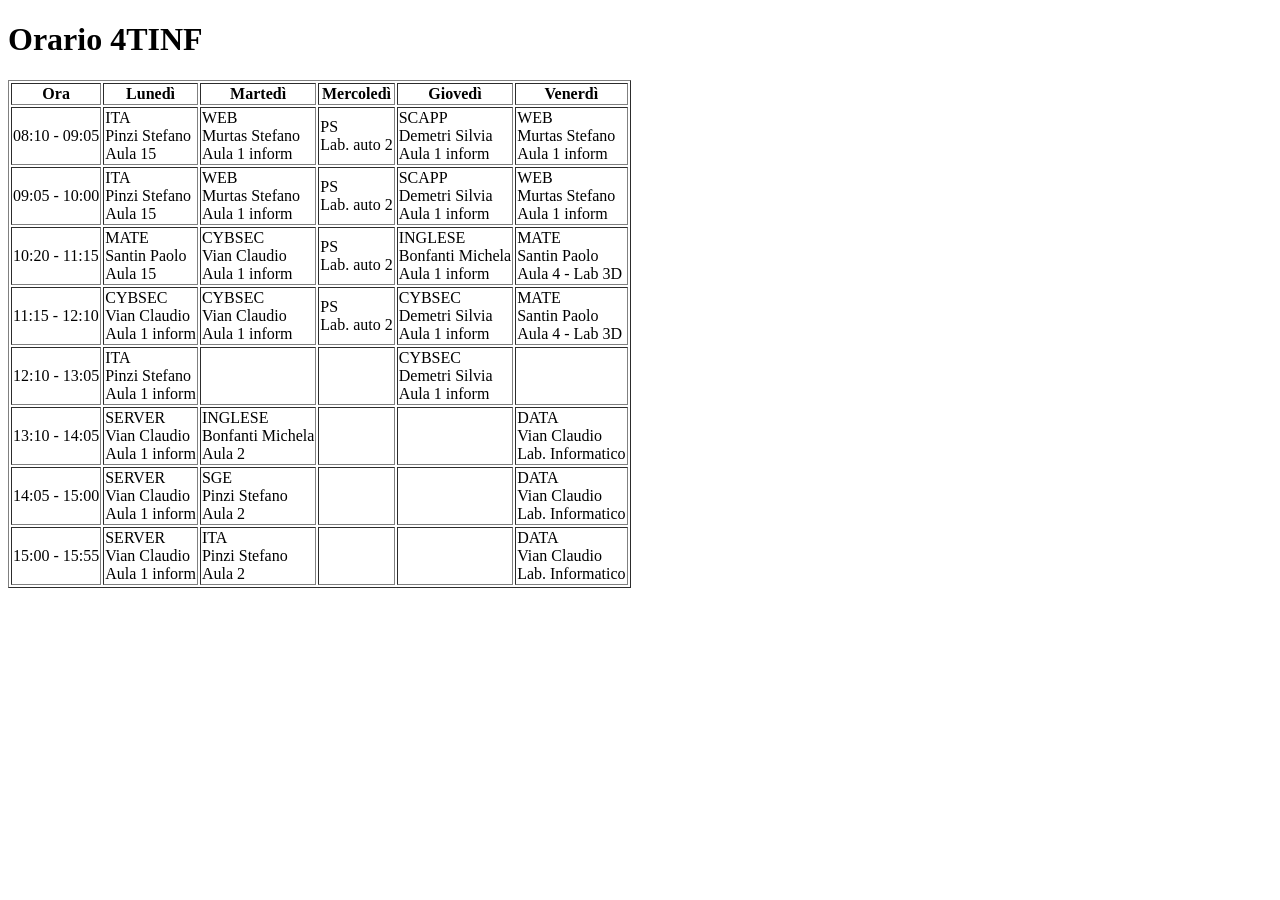
==== Lezione 3/index.html @ 024177b3 "Tabella Orario Scolastico" ====
<!DOCTYPE html>
<html lang="it">
<head>
  <meta charset="UTF-8">
  <title>Il mio orario</title>
</head>
<body>

  <h1>Orario 4TINF</h1>

  <table border="1">

    <!-- Riga dei giorni -->
    <tr>
      <th>Ora</th>
      <th>Lunedì</th>
      <th>Martedì</th>
      <th>Mercoledì</th>
      <th>Giovedì</th>
      <th>Venerdì</th>
    </tr>

    <!-- 1a ora -->
    <tr>
      <td>08:10 - 09:05</td>
      <td>ITA<br>Pinzi Stefano<br>Aula 15</td>
      <td>WEB<br>Murtas Stefano<br>Aula 1 inform</td>
      <td>PS<br>Lab. auto 2</td>
      <td>SCAPP<br>Demetri Silvia<br>Aula 1 inform</td>
      <td>WEB<br>Murtas Stefano<br>Aula 1 inform</td>
    </tr>

    <!-- 2a ora -->
    <tr>
      <td>09:05 - 10:00</td>
      <td>ITA<br>Pinzi Stefano<br>Aula 15</td>
      <td>WEB<br>Murtas Stefano<br>Aula 1 inform</td>
      <td>PS<br>Lab. auto 2</td>
      <td>SCAPP<br>Demetri Silvia<br>Aula 1 inform</td>
      <td>WEB<br>Murtas Stefano<br>Aula 1 inform</td>
    </tr>

    <!-- 3a ora -->
    <tr>
      <td>10:20 - 11:15</td>
      <td>MATE<br>Santin Paolo<br>Aula 15</td>
      <td>CYBSEC<br>Vian Claudio<br>Aula 1 inform</td>
      <td>PS<br>Lab. auto 2</td>
      <td>INGLESE<br>Bonfanti Michela<br>Aula 1 inform</td>
      <td>MATE<br>Santin Paolo<br>Aula 4 - Lab 3D</td>
    </tr>

    <!-- 4a ora -->
    <tr>
      <td>11:15 - 12:10</td>
      <td>CYBSEC<br>Vian Claudio<br>Aula 1 inform</td>
      <td>CYBSEC<br>Vian Claudio<br>Aula 1 inform</td>
      <td>PS<br>Lab. auto 2</td>
      <td>CYBSEC<br>Demetri Silvia<br>Aula 1 inform</td>
      <td>MATE<br>Santin Paolo<br>Aula 4 - Lab 3D</td>
    </tr>

    <!-- 5a ora -->
    <tr>
      <td>12:10 - 13:05</td>
      <td>ITA<br>Pinzi Stefano<br>Aula 1 inform</td>
      <td></td>
      <td></td>
      <td>CYBSEC<br>Demetri Silvia<br>Aula 1 inform</td>
      <td></td>
    </tr>

    <!-- 6a ora -->
    <tr>
      <td>13:10 - 14:05</td>
      <td>SERVER<br>Vian Claudio<br>Aula 1 inform</td>
      <td>INGLESE<br>Bonfanti Michela<br>Aula 2</td>
      <td></td>
      <td></td>
      <td>DATA<br>Vian Claudio<br>Lab. Informatico</td>
    </tr>

    <!-- 7a ora -->
    <tr>
      <td>14:05 - 15:00</td>
      <td>SERVER<br>Vian Claudio<br>Aula 1 inform</td>
      <td>SGE<br>Pinzi Stefano<br>Aula 2</td>
      <td></td>
      <td></td>
      <td>DATA<br>Vian Claudio<br>Lab. Informatico</td>
    </tr>

    <!-- 8a ora -->
    <tr>
      <td>15:00 - 15:55</td>
      <td>SERVER<br>Vian Claudio<br>Aula 1 inform</td>
      <td>ITA<br>Pinzi Stefano<br>Aula 2</td>
      <td></td>
      <td></td>
      <td>DATA<br>Vian Claudio<br>Lab. Informatico</td>
    </tr>

  </table>

</body>
</html>
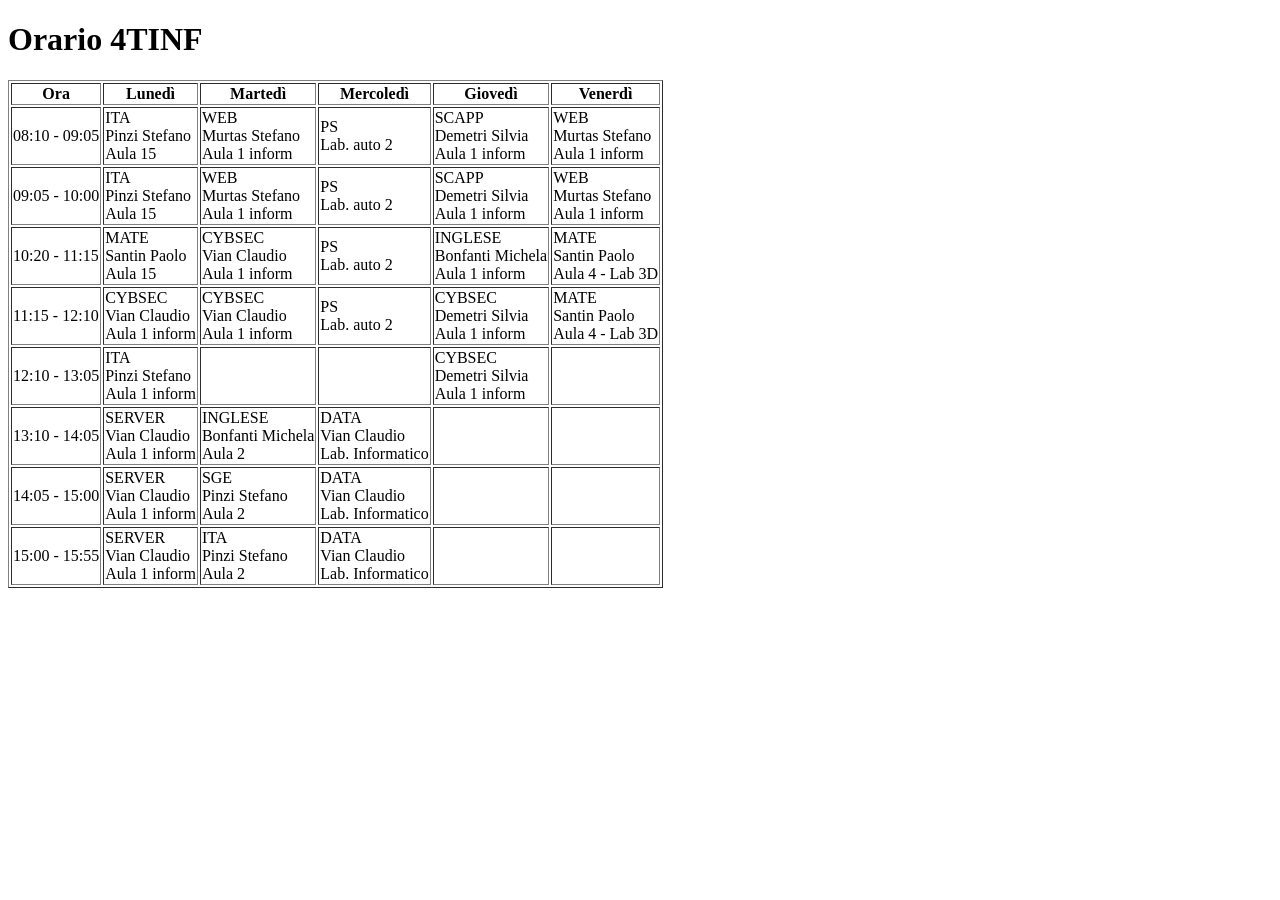
==== commit 617a332d: "Tabella Orario scolastico" ====
--- a/Lezione 3/index.html
+++ b/Lezione 3/index.html
@@ -1,9 +1,11 @@
 <!DOCTYPE html>
 <html lang="it">
+
 <head>
   <meta charset="UTF-8">
   <title>Il mio orario</title>
 </head>
+
 <body>
 
   <h1>Orario 4TINF</h1>
@@ -75,9 +77,9 @@
       <td>13:10 - 14:05</td>
       <td>SERVER<br>Vian Claudio<br>Aula 1 inform</td>
       <td>INGLESE<br>Bonfanti Michela<br>Aula 2</td>
+      <td>DATA<br>Vian Claudio<br>Lab. Informatico</td>
       <td></td>
       <td></td>
-      <td>DATA<br>Vian Claudio<br>Lab. Informatico</td>
     </tr>
 
     <!-- 7a ora -->
@@ -85,9 +87,9 @@
       <td>14:05 - 15:00</td>
       <td>SERVER<br>Vian Claudio<br>Aula 1 inform</td>
       <td>SGE<br>Pinzi Stefano<br>Aula 2</td>
+      <td>DATA<br>Vian Claudio<br>Lab. Informatico</td>
       <td></td>
       <td></td>
-      <td>DATA<br>Vian Claudio<br>Lab. Informatico</td>
     </tr>
 
     <!-- 8a ora -->
@@ -95,12 +97,13 @@
       <td>15:00 - 15:55</td>
       <td>SERVER<br>Vian Claudio<br>Aula 1 inform</td>
       <td>ITA<br>Pinzi Stefano<br>Aula 2</td>
+      <td>DATA<br>Vian Claudio<br>Lab. Informatico</td>
       <td></td>
       <td></td>
-      <td>DATA<br>Vian Claudio<br>Lab. Informatico</td>
     </tr>
 
   </table>
 
 </body>
+
 </html>
